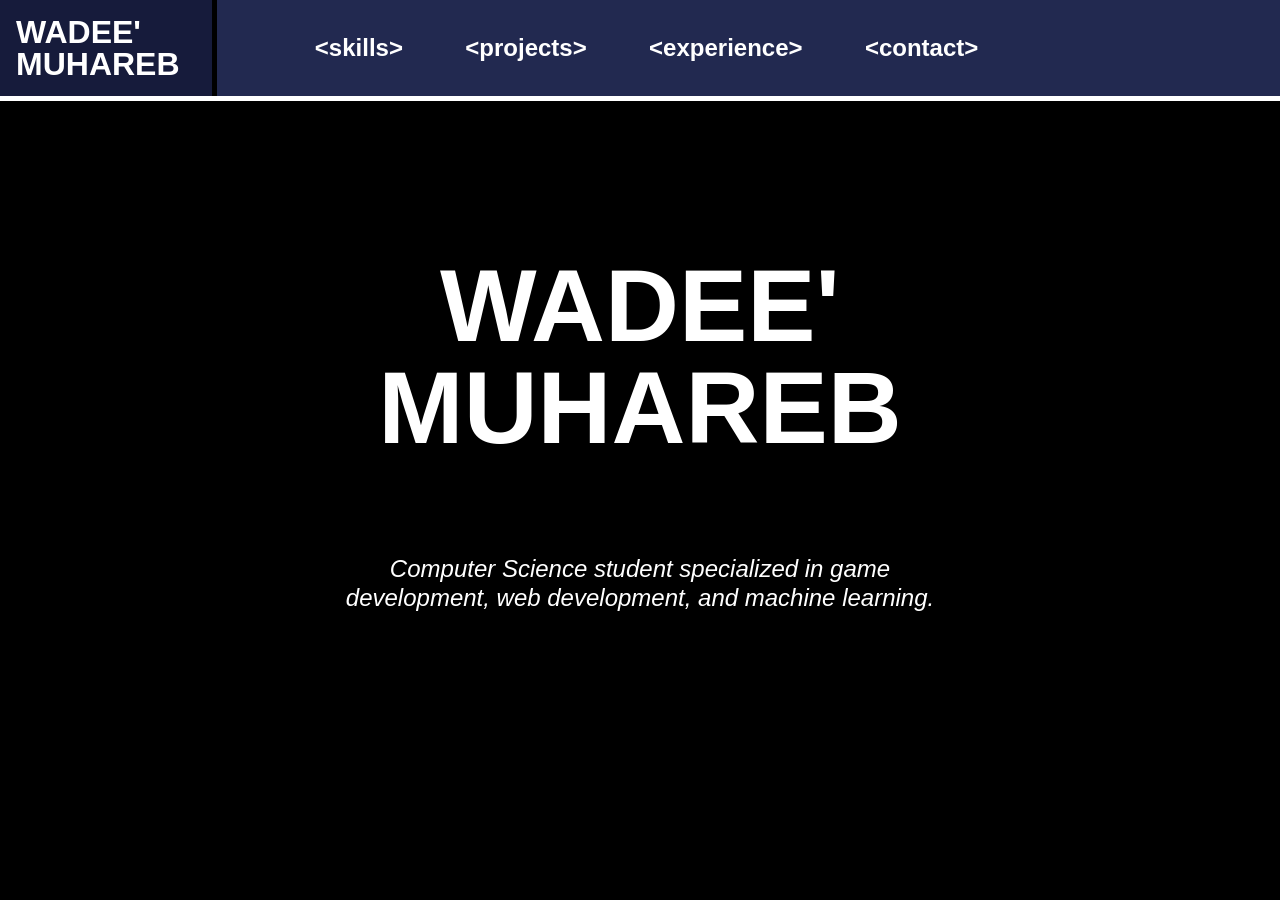
==== index.html @ 6b6efdc7 "updated projects and home" ====
<!DOCTYPE html>
<html lang="en">
<head>
  <meta charset="UTF-8">
  <meta name="viewport" content="width=device-width, initial-scale=1.0">
  <title>Wadee' Muhareb Portfolio</title>
  <link rel="stylesheet" href="reset.css">
  <link rel="stylesheet" href="main.css">
</head>
<body>
  <div class="wrapper">
    <header>
      <h1><a href="index.html">WADEE'<br>MUHAREB</a></h1>
      <nav>
        <ul>
          <li><a href="skills.html">&#60;skills&#62;</a></li>
          <li><a href="projects.html">&#60;projects&#62;</a></li>
          <li><a href="experience.html">&#60;experience&#62;</a></li>
          <li><a href="contact.html">&#60;contact&#62;</a></li>
        </ul>
      </nav>
    </header>

    <main>
      <h2>WADEE'<br>MUHAREB</h2>
      <p class="abt-me">
        Computer Science student specialized in game development, web development, and machine learning.
      </p>
      
    </main>

    <footer>

    </footer>
  </div>

</body>
</html>
---- main.css ----
body{
  background-color: black;
  font-family: sans-serif;
}

header {
  display: flex;
  justify-content: space-between;
  align-items: stretch;
  background-color: rgb(34, 41, 80);
  border-bottom: 5px solid rgb(255, 255, 255);
}

h1 a {
  text-decoration: none;
  color: white;
  font-size: 2rem;
  background-color: rgb(22, 27, 59);
  padding: 0 .5em;
  border-right: 5px solid black;
  display: flex;
  align-items: center;
  padding: .5em 1em .5em .5em;
}

nav {
  width: 100%;
  font-size: 85%;
  margin-right: 165px
}

nav ul {
  display: flex;
  align-items: center;
  font-size: 1.5rem;
  font-weight: bold;
  height: 100%;
  justify-content: center;
}

nav a {
  padding: .5em;
  margin-right: 3vw;
  color: rgb(255, 255, 255);
  text-decoration: none;
  transition: all 0.3s ease;
}

nav a:hover {
  font-size: 1.7rem;
  border-radius: .5em;
}

main {
  display: flex;
  flex-direction: column;
  align-items: center;
}

/* Home Page */

h2 {
  color: white;
  font-size: 8vw;
  text-align: center;
  margin-top: 1.5em;
}

.abt-me {
  text-align: center;
  color: white;
  font-size: 1.5em;
  padding: 1em 1em;
  line-height: 1.2;
  font-style: italic;
  max-width: 50%;
  margin-top: 3em
}

img {
  max-width: 20rem
}

/* Projects Page */

.card-grid {
  margin-top: 10em;
  display: grid;
  grid-template-columns: 1fr 1fr 1fr;
}

.card {
  color: white;
  padding: 1.25rem;
  display: flex;
  flex-direction: column;
  border: 0.5em solid rgb(255, 255, 255);
}

.card a {
  text-decoration: none;
  color: white;
  line-height: 1.5;
  font-size: 1.2em;
}

.card-text {
  list-style-type: none;
}

h3 {
  font-size: 1.5em;
  margin-bottom: 10px;
}
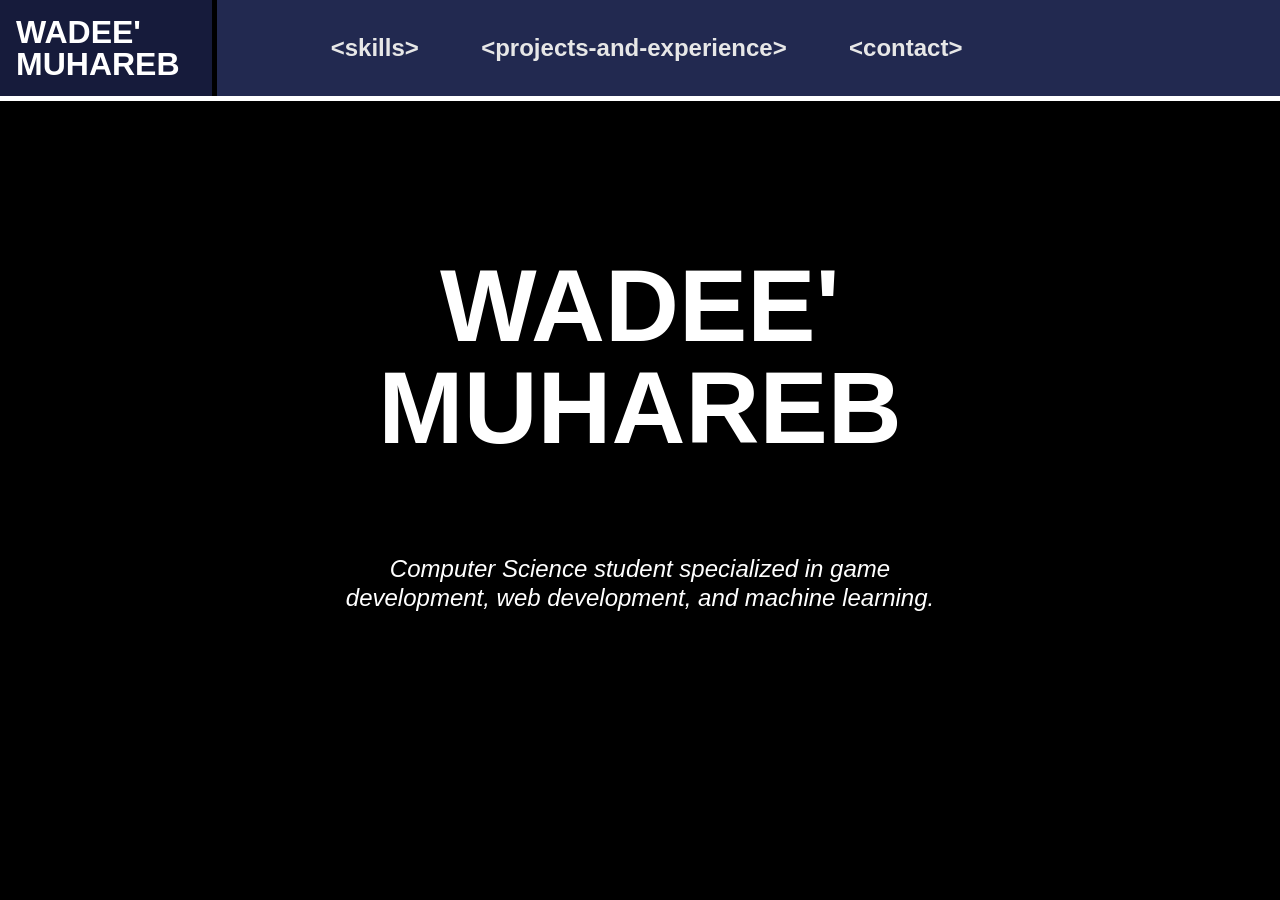
==== commit 719d914c: "project checkpoint" ====
--- a/index.html
+++ b/index.html
@@ -14,8 +14,7 @@
       <nav>
         <ul>
           <li><a href="skills.html">&#60;skills&#62;</a></li>
-          <li><a href="projects.html">&#60;projects&#62;</a></li>
-          <li><a href="experience.html">&#60;experience&#62;</a></li>
+          <li><a href="projects.html">&#60;projects-and-experience&#62;</a></li>
           <li><a href="contact.html">&#60;contact&#62;</a></li>
         </ul>
       </nav>
--- a/main.css
+++ b/main.css
@@ -41,14 +41,14 @@
 nav a {
   padding: .5em;
   margin-right: 3vw;
-  color: rgb(255, 255, 255);
+  color: rgb(231, 231, 231);
   text-decoration: none;
   transition: all 0.3s ease;
 }
 
 nav a:hover {
   font-size: 1.7rem;
-  border-radius: .5em;
+  color: rgb(255, 255, 255);
 }
 
 main {
@@ -84,7 +84,7 @@
 /* Projects Page */
 
 .card-grid {
-  margin-top: 10em;
+  margin-top: 2em;
   display: grid;
   grid-template-columns: 1fr 1fr 1fr;
 }
@@ -94,7 +94,7 @@
   padding: 1.25rem;
   display: flex;
   flex-direction: column;
-  border: 0.5em solid rgb(255, 255, 255);
+  border: 0.15em solid rgb(255, 255, 255);
 }
 
 .card a {
@@ -102,13 +102,37 @@
   color: white;
   line-height: 1.5;
   font-size: 1.2em;
+  transition: all 0.5s ease;
 }
 
 .card-text {
   list-style-type: none;
 }
 
+.card a:hover {
+  text-decoration: underline;
+  font-size: 1.25em;
+}
+
 h3 {
   font-size: 1.5em;
   margin-bottom: 10px;
+}
+
+.sections {
+  display: grid;
+  grid-template-columns: 1fr 1fr;
+  width: 75%;
+  gap: 5rem;
+  padding: 2rem;
+  box-sizing: border-box;
+}
+
+.section-col {
+  display: flex;
+  flex-direction: column;
+}
+
+.sections h2 {
+  font-size: 6em;
 }
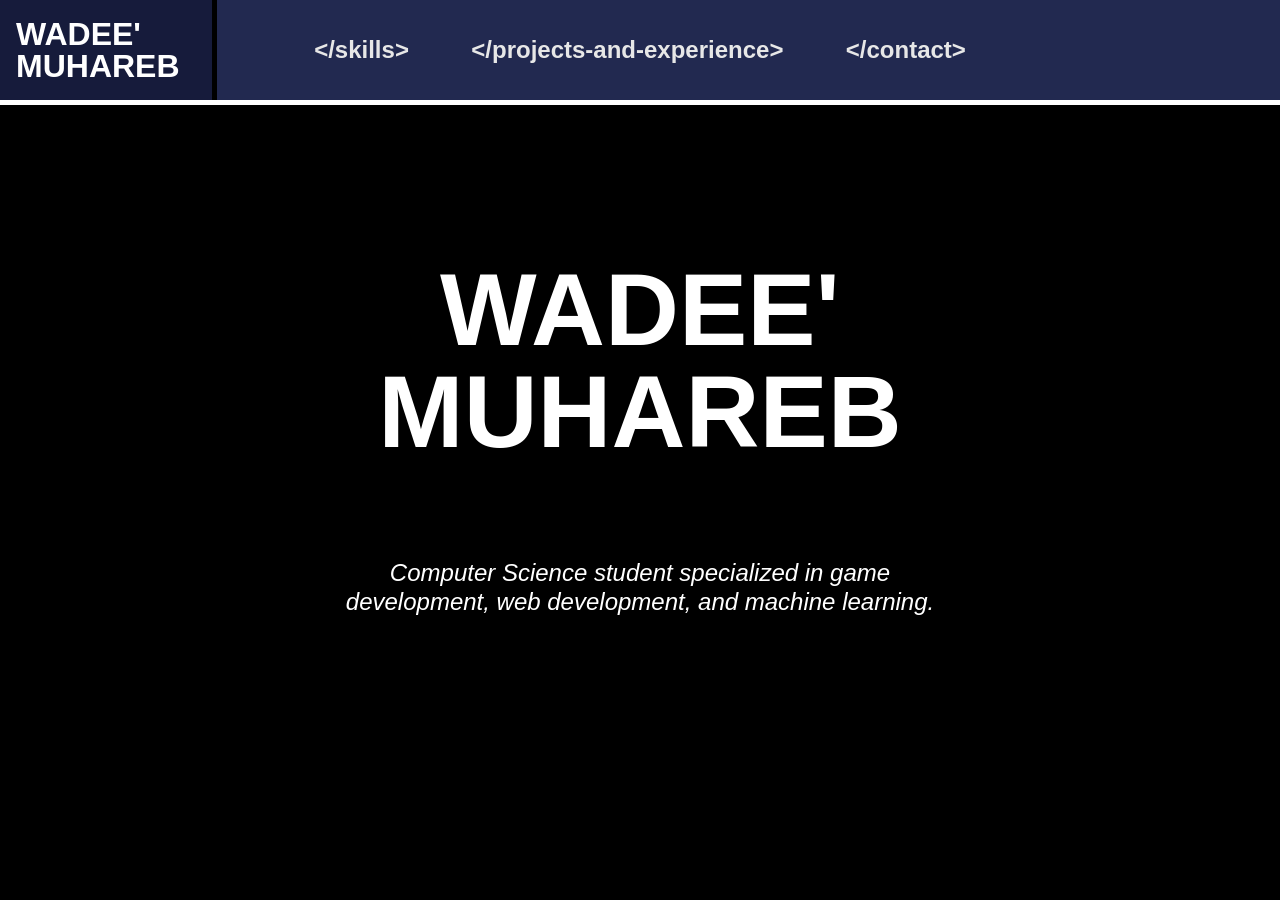
==== commit 9e137421: "fixed nav bar centering and animations" ====
--- a/index.html
+++ b/index.html
@@ -3,7 +3,7 @@
 <head>
   <meta charset="UTF-8">
   <meta name="viewport" content="width=device-width, initial-scale=1.0">
-  <title>Wadee' Muhareb Portfolio</title>
+  <title>Wadee' Muhareb</title>
   <link rel="stylesheet" href="reset.css">
   <link rel="stylesheet" href="main.css">
 </head>
@@ -13,9 +13,9 @@
       <h1><a href="index.html">WADEE'<br>MUHAREB</a></h1>
       <nav>
         <ul>
-          <li><a href="skills.html">&#60;skills&#62;</a></li>
-          <li><a href="projects.html">&#60;projects-and-experience&#62;</a></li>
-          <li><a href="contact.html">&#60;contact&#62;</a></li>
+          <li><a href="skills.html">&#60;/skills&#62;</a></li>
+          <li><a href="projects.html">&#60;/projects-and-experience&#62;</a></li>
+          <li><a href="contact.html">&#60;/contact&#62;</a></li>
         </ul>
       </nav>
     </header>
--- a/main.css
+++ b/main.css
@@ -5,10 +5,12 @@
 
 header {
   display: flex;
-  justify-content: space-between;
+  justify-content: center;
   align-items: stretch;
   background-color: rgb(34, 41, 80);
   border-bottom: 5px solid rgb(255, 255, 255);
+  position: relative;
+  height: 100px;
 }
 
 h1 a {
@@ -16,17 +18,17 @@
   color: white;
   font-size: 2rem;
   background-color: rgb(22, 27, 59);
-  padding: 0 .5em;
   border-right: 5px solid black;
   display: flex;
   align-items: center;
-  padding: .5em 1em .5em .5em;
+  position: absolute;
+  height: 100%;
+  padding: 0 1em 0 .5em;
 }
 
 nav {
   width: 100%;
   font-size: 85%;
-  margin-right: 165px
 }
 
 nav ul {
@@ -34,21 +36,25 @@
   align-items: center;
   font-size: 1.5rem;
   font-weight: bold;
+  justify-content: center;
   height: 100%;
-  justify-content: center;
+}
+
+nav li {
+  margin: 0 1.5vw;
 }
 
 nav a {
   padding: .5em;
-  margin-right: 3vw;
   color: rgb(231, 231, 231);
   text-decoration: none;
   transition: all 0.3s ease;
+  display: inline-block;
 }
 
 nav a:hover {
-  font-size: 1.7rem;
   color: rgb(255, 255, 255);
+  transform: scale(1.1);
 }
 
 main {
@@ -135,4 +141,13 @@
 
 .sections h2 {
   font-size: 6em;
-}+}
+
+/* @media (max-width: 1075px) {
+  nav ul {
+    font-size: 1rem
+  }
+  nav a:hover {
+    font-size: 1.2rem;
+  }
+} */
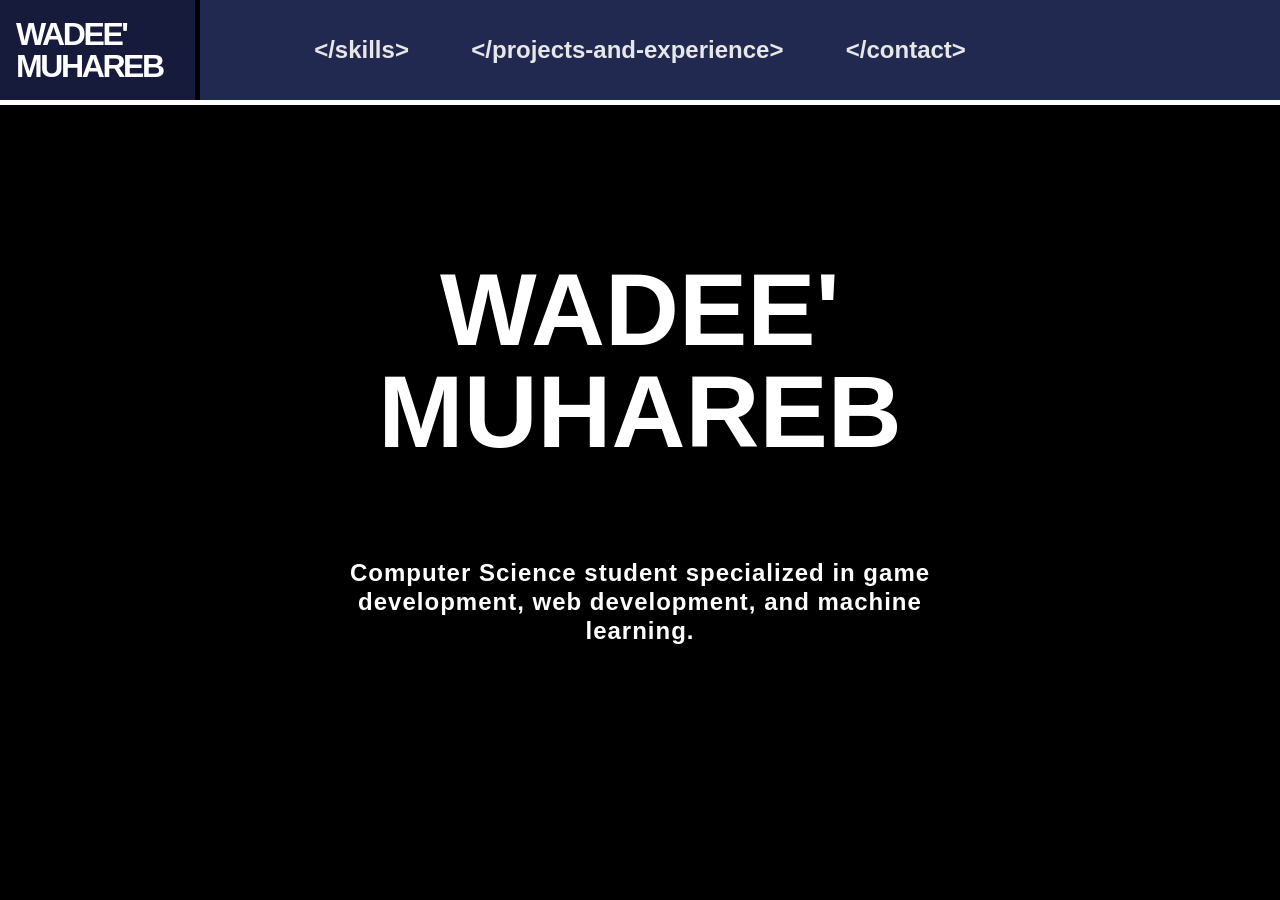
==== commit 3d09097b: "added and formatted project images" ====
--- a/index.html
+++ b/index.html
@@ -4,6 +4,7 @@
   <meta charset="UTF-8">
   <meta name="viewport" content="width=device-width, initial-scale=1.0">
   <title>Wadee' Muhareb</title>
+  <link rel="icon" type="image/x-icon" href="images/favicon.png">
   <link rel="stylesheet" href="reset.css">
   <link rel="stylesheet" href="main.css">
 </head>
--- a/main.css
+++ b/main.css
@@ -24,6 +24,7 @@
   position: absolute;
   height: 100%;
   padding: 0 1em 0 .5em;
+  letter-spacing: -.15rem;
 }
 
 nav {
@@ -54,7 +55,7 @@
 
 nav a:hover {
   color: rgb(255, 255, 255);
-  transform: scale(1.1);
+  transform: scale(1.15);
 }
 
 main {
@@ -78,13 +79,10 @@
   font-size: 1.5em;
   padding: 1em 1em;
   line-height: 1.2;
-  font-style: italic;
   max-width: 50%;
-  margin-top: 3em
-}
-
-img {
-  max-width: 20rem
+  margin-top: 3em;
+  font-weight: bold;
+  letter-spacing: 1px;
 }
 
 /* Projects Page */
@@ -97,10 +95,10 @@
 
 .card {
   color: white;
-  padding: 1.25rem;
   display: flex;
   flex-direction: column;
   border: 0.15em solid rgb(255, 255, 255);
+  padding: 1rem;
 }
 
 .card a {
@@ -108,21 +106,29 @@
   color: white;
   line-height: 1.5;
   font-size: 1.2em;
-  transition: all 0.5s ease;
-}
-
-.card-text {
-  list-style-type: none;
+  transition: all 0.3s ease;
+  display: inline-block;
 }
 
 .card a:hover {
   text-decoration: underline;
-  font-size: 1.25em;
+  transform: scale(1.075);
+  color: rgb(178, 189, 255);
+}
+
+.card-text {
+  list-style-position: outside;
+  list-style-type: square;
+  padding-left: 1.25rem;
 }
 
 h3 {
   font-size: 1.5em;
-  margin-bottom: 10px;
+  margin-bottom: 20px;
+  background-color: rgb(34, 41, 80);
+  padding: 1rem;
+  text-align: center;
+  border-bottom: 0.15em solid white;
 }
 
 .sections {
@@ -143,6 +149,35 @@
   font-size: 6em;
 }
 
+.project-previews {
+  position: relative;
+  height: 340px;
+  margin-top: 5em;
+}
+
+.project-previews img {
+  position: absolute;
+  width: 20vw;
+  height: auto;
+  border: 3px solid white;
+  object-fit: cover;
+}
+
+.project-img1 {
+  transform: rotate(-4deg);
+}
+
+.project-img2 {
+  margin-top: 10em;
+  transform: rotate(3deg);
+  margin-left: 15%;
+}
+
+.project-img3 {
+  margin-top: 20em;
+  transform: rotate(-1.5deg);
+}
+
 /* @media (max-width: 1075px) {
   nav ul {
     font-size: 1rem
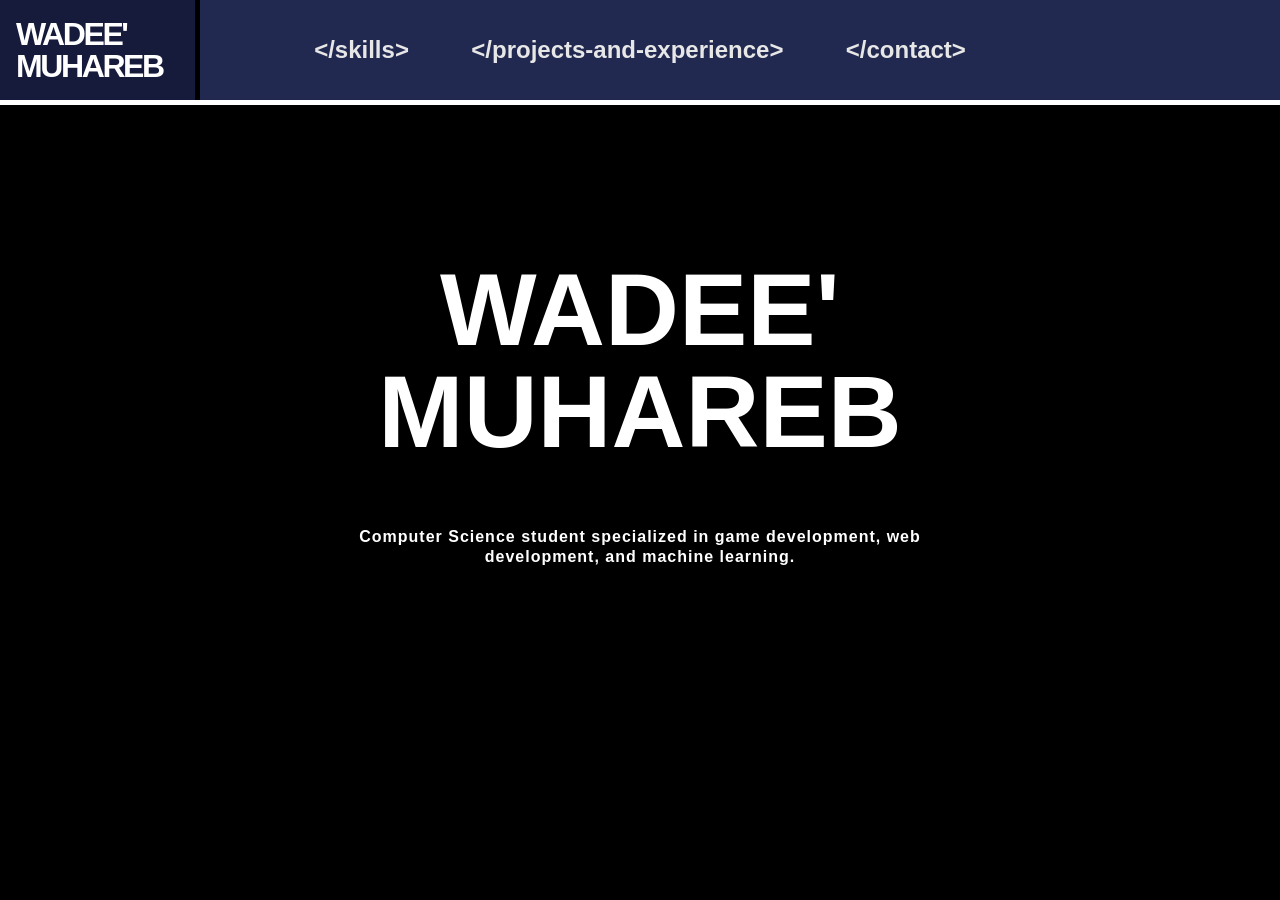
==== commit 69bc25a7: "added hamburger menu" ====
--- a/index.html
+++ b/index.html
@@ -4,21 +4,29 @@
   <meta charset="UTF-8">
   <meta name="viewport" content="width=device-width, initial-scale=1.0">
   <title>Wadee' Muhareb</title>
-  <link rel="icon" type="image/x-icon" href="images/favicon.png">
+  <link rel="icon" type="image/png" href="images/favicon.png">
   <link rel="stylesheet" href="reset.css">
   <link rel="stylesheet" href="main.css">
+  <link rel="stylesheet" href="https://cdnjs.cloudflare.com/ajax/libs/font-awesome/6.5.0/css/all.min.css">
 </head>
 <body>
   <div class="wrapper">
     <header>
+      <!-- Home link -->
       <h1><a href="index.html">WADEE'<br>MUHAREB</a></h1>
       <nav>
         <ul>
+          <!-- Nav Menu -->
+          <li class="nav-home"><a href="index.html">WADEE'<br>MUHAREB</a></li>
           <li><a href="skills.html">&#60;/skills&#62;</a></li>
           <li><a href="projects.html">&#60;/projects-and-experience&#62;</a></li>
           <li><a href="contact.html">&#60;/contact&#62;</a></li>
         </ul>
       </nav>
+      <!-- Hamburger Menu -->
+      <button class="hamburger" aria-label="Toggle menu">
+        <i class="fa-solid fa-bars"></i>
+      </button>
     </header>
 
     <main>
@@ -26,13 +34,14 @@
       <p class="abt-me">
         Computer Science student specialized in game development, web development, and machine learning.
       </p>
-      
+
     </main>
 
     <footer>
 
     </footer>
   </div>
+  <script src="script.js"></script>
 
 </body>
 </html>
--- a/main.css
+++ b/main.css
@@ -1,4 +1,4 @@
-body{
+body {
   background-color: black;
   font-family: sans-serif;
 }
@@ -76,7 +76,7 @@
 .abt-me {
   text-align: center;
   color: white;
-  font-size: 1.5em;
+  font-size: 1.25vw;
   padding: 1em 1em;
   line-height: 1.2;
   max-width: 50%;
@@ -145,7 +145,7 @@
   flex-direction: column;
 }
 
-.sections h2 {
+.sections h2, .work-area h2 {
   font-size: 6em;
 }
 
@@ -163,26 +163,152 @@
   object-fit: cover;
 }
 
-.project-img1 {
+#project-img1 {
   transform: rotate(-4deg);
 }
 
-.project-img2 {
+#project-img2 {
   margin-top: 10em;
   transform: rotate(3deg);
-  margin-left: 15%;
-}
-
-.project-img3 {
+  margin-left: 30%;
+}
+
+#project-img3 {
   margin-top: 20em;
-  transform: rotate(-1.5deg);
-}
-
-/* @media (max-width: 1075px) {
-  nav ul {
-    font-size: 1rem
-  }
-  nav a:hover {
-    font-size: 1.2rem;
-  }
-} */+  transform: rotate(-1deg);
+}
+
+.project-previews a {
+  color: white;
+  position: absolute;
+  font-size: 3em;
+  margin-top: 20vw;
+}
+
+.work-area {
+  padding: 5em;
+}
+
+.work-text {
+  text-align: center;
+  font-size: 1.2em;
+}
+
+.work-area h4 {
+  text-align: center;
+  padding-bottom: 1em;
+  text-decoration: underline;
+}
+
+/* Skills Page */
+
+.skills-area {
+  width: 75%;
+  padding: 2rem;
+  box-sizing: border-box;
+}
+
+.skills-area h2 {
+  font-size: 6em;
+}
+
+.skills-area .card-text li {
+  color: white;
+  line-height: 1.5;
+  font-size: 1.2em;
+  list-style-type: square;
+}
+
+/* Contact Page */
+
+.contact-area {
+  display: flex;
+  flex-direction: column;
+  align-items: center;
+  justify-content: center;
+  padding: 4rem 2rem;
+  gap: 1rem;
+}
+
+.contact-link {
+  color: white;
+  text-decoration: none;
+  font-size: 2vw;
+  font-weight: bold;
+  text-align: center;
+  line-height: 1.4;
+  transition: all 0.3s ease;
+  display: block;
+  letter-spacing: -0.05rem;
+}
+
+.contact-link:hover {
+  color: rgb(178, 189, 255);
+  transform: scale(1.05);
+}
+
+.contact-link i {
+  font-size: 0.85em;
+  margin-right: 0.3em;
+}
+
+.hamburger {
+  display: none;
+  background: none;
+  border: none;
+  color: white;
+  font-size: 2rem;
+  cursor: pointer;
+  position: absolute;
+  right: 1.5rem;
+  top: 50%;
+  transform: translateY(-50%);
+  z-index: 10;
+}
+
+.nav-home {
+  display: none;
+}
+
+@media (max-width: 1075px) {
+  h1 a {
+    display: none
+  }
+
+  nav a {
+    display: none;
+  }
+
+  .hamburger {
+    display: block;
+  }
+
+  nav.open {
+    position: fixed;
+    left: 0;
+    width: 60vw;
+    height: 100vh;
+    background-color: rgb(22, 27, 59);
+    border-right: 5px solid white;
+    z-index: 99;
+  }
+
+  nav.open ul {
+    flex-direction: column;
+    align-items: flex-start;
+    justify-content: flex-start;
+    padding: 2rem;
+
+  }
+
+  nav.open a {
+    display: block;
+    font-size: 1.5rem;
+    padding: .75rem 0;
+  }
+
+  .nav-home {
+    display: block;
+    border-bottom: 2px solid white;
+  }
+}
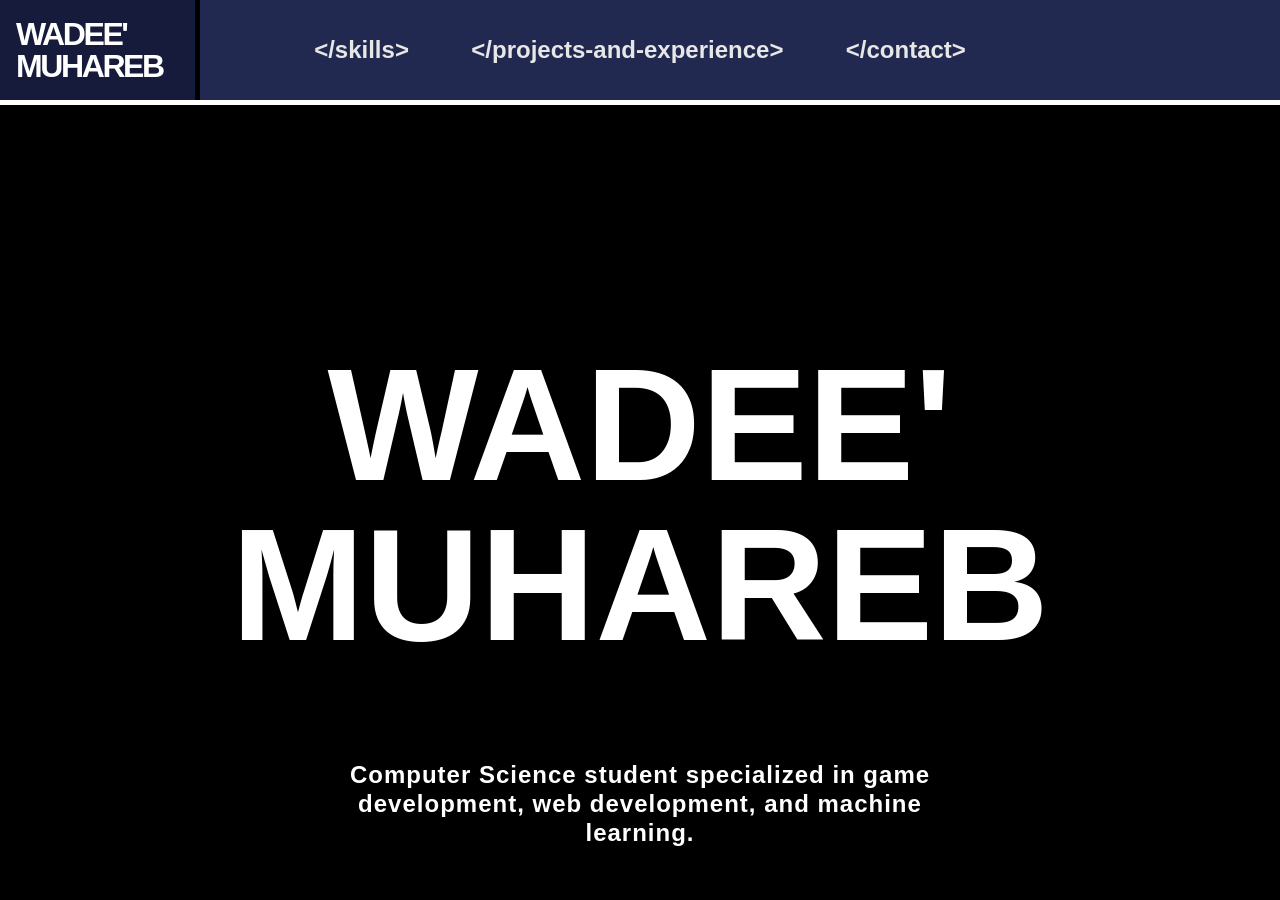
==== commit f662b475: "little cleanup" ====
--- a/index.html
+++ b/index.html
@@ -37,9 +37,6 @@
 
     </main>
 
-    <footer>
-
-    </footer>
   </div>
   <script src="script.js"></script>
 
--- a/main.css
+++ b/main.css
@@ -68,7 +68,7 @@
 
 h2 {
   color: white;
-  font-size: 8vw;
+  font-size: 10em;
   text-align: center;
   margin-top: 1.5em;
 }
@@ -76,7 +76,7 @@
 .abt-me {
   text-align: center;
   color: white;
-  font-size: 1.25vw;
+  font-size: 1.5em;
   padding: 1em 1em;
   line-height: 1.2;
   max-width: 50%;
@@ -272,7 +272,7 @@
 
 @media (max-width: 1075px) {
   h1 a {
-    display: none
+    display: none;
   }
 
   nav a {
@@ -311,4 +311,52 @@
     display: block;
     border-bottom: 2px solid white;
   }
+
+  h2 {
+    font-size: 15vw;
+  }
+
+  .abt-me {
+    font-size: 3vw;
+  }
+
+  .skills-area {
+    width: 95%;
+    padding: 1rem;
+  }
+
+  .skills-area h2 {
+    font-size: 14vw;
+  }
+
+  .skills-area .card-grid {
+    grid-template-columns: 1fr;
+  }
+
+  .sections {
+    grid-template-columns: 1fr;
+    width: 95%;
+    gap: 2rem;
+    padding: 1rem;
+  }
+
+  .sections h2, .work-area h2 {
+    font-size: 14vw;
+  }
+
+  .card-grid {
+    grid-template-columns: 1fr;
+  }
+
+  .project-previews {
+    display: none;
+  }
+
+  .work-area {
+    padding: 2rem 1rem;
+  }
+
+  .contact-link {
+    font-size: 3vw;
+  }
 }
